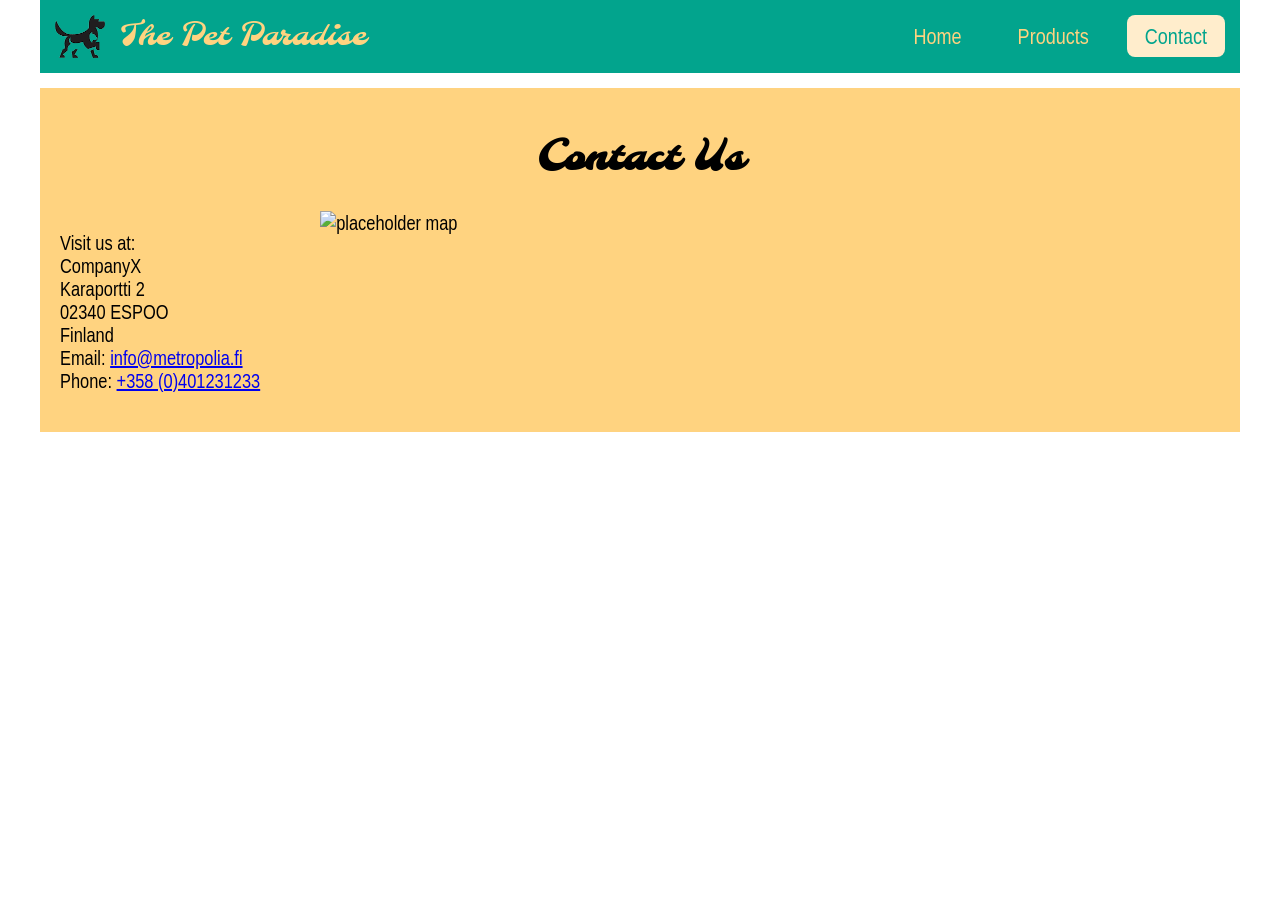
==== html-css/contacts.html @ caf6c57d "Company Website" ====
<!DOCTYPE html>
<html lang="en">
<head>
    <meta charset="UTF-8">
    <meta name="viewport" content="width=device-width, initial-scale=1.0">
    
    <title>The Pet Paradise</title>
    
    <link rel="preconnect" href="https://fonts.googleapis.com">
    <link rel="preconnect" href="https://fonts.gstatic.com" crossorigin>
    <link href="https://fonts.googleapis.com/css2?family=Molle:ital@1&display=swap" rel="stylesheet">
    
    <link rel="stylesheet" href="css/style.css" />

  </head>
  <body>
      <header>
        <nav>
          <a href="index.html" class="brand">
            <img src="images/Logo.png" alt="logo"/>
            <span>The Pet Paradise</span>
          </a>
        <div>
          <a href="index.html">Home</a>
          <a href="products.html">Products</a>
          <a href="contacts.html" class="activeNow">Contact</a>
        </div>
      </nav>
    </header>
    <main>
      <h1>Contact Us</h1>
      <div class="contact-container">
        <p>
          Visit us at:<br />
          CompanyX<br />
          Karaportti 2<br />
          02340 ESPOO<br />
          Finland<br />
          Email:
          <a href="mailto:info@metropolia.fi?subject=hello from potato shop"
            >info@metropolia.fi</a
          ><br />
          Phone: <a href="tel:+358 (0)401231233">+358 (0)401231233</a>
        </p>

        <img
          src="https://images.unsplash.com/vector-1758069906825-d0006c19296d?q=80&w=1160&auto=format&fit=crop&ixlib=rb-4.1.0&ixid=NHwxMjA3fDA%3D"
          alt="placeholder map"
        />
      </div>
    </main>
  </body>
</html>
---- html-css/css/style.css ----
html {
  font-size: 20px;
}

header {
  margin: 0 0 0.75rem;
  position: sticky;
  top: 0;
  z-index: 10;
}

header img {
  width: 50px;
}

.brand {
  display: flex;
  align-items: center;
  gap: 0.75rem;
  text-decoration: none;
  color: #ffd380;
  font-family: "Molle", cursive;
  font-size: 1.5rem;
}

header nav {
  display: flex;
  justify-content: space-between;
  align-items: center;
  flex-wrap: wrap;
  gap: 0.5rem;
  background-color: #02a48d;
  padding: 0.75rem;
}

header nav div {
  display: flex;
  flex-wrap: wrap;
  gap: 1rem;
}

header nav div a {
  color: #ffd380;
  text-decoration: none;
  font-size: 1.1rem;
  padding: 0.4rem 0.9rem;
  border-radius: 8px;
  transition: background-color 0.2s, color 0.2s;
}

header nav div a:hover {
  background-color: #ffd380;
  color: #02a48d;
}
header nav div a.activeNow {
  background-color: #ffedcc;
  color: #02a48d;
}

body {
  margin: 0;
  font-family: "Bahnschrift", "Arial Narrow", "Avenir Next Condensed", "Franklin Gothic Medium", "Liberation Sans Narrow", "Helvetica Neue", Arial, sans-serif;
  font-stretch: condensed;
  padding: 0 2rem;
}

img {
  max-width: 100%;
}

.smaller-image {
  width: 60%;
  align-self: center;
}

h1 {
  font-family: "Molle", cursive;
  text-align: center;
}

main {
  display: flex;
  flex-direction: column;
  background-color: #ffd380;
  padding: 1rem;
}

.products {
  display: flex;
  gap: 1.5rem;
  margin-top: 1.5rem;
}

.card {
  flex: 1;
  min-width: 0;
  background-color: #7fffd4;
  border-radius: 8px;
  padding: 1rem;
}

.card h2 {
  margin: 0 0 0.75;
  font-size: 1.2rem;
  text-align: center;
}

.card figure {
  margin: 0;
}

.card image {
  display: block;
  width: 100%;
  object-fit: contain;
  background-color: #ffffff;
  border-radius: 8px;
}

.card p {
  margin: 0.75rem 0 0;
  font-size: 0.8rem;
}

@media (max-width: 800px) {
  .products {
    flex-direction: column;
  }
}

.contact-container {
  display: flex;
  gap: 3rem;
}

.contact-container img {
  max-width: 12rem;
}
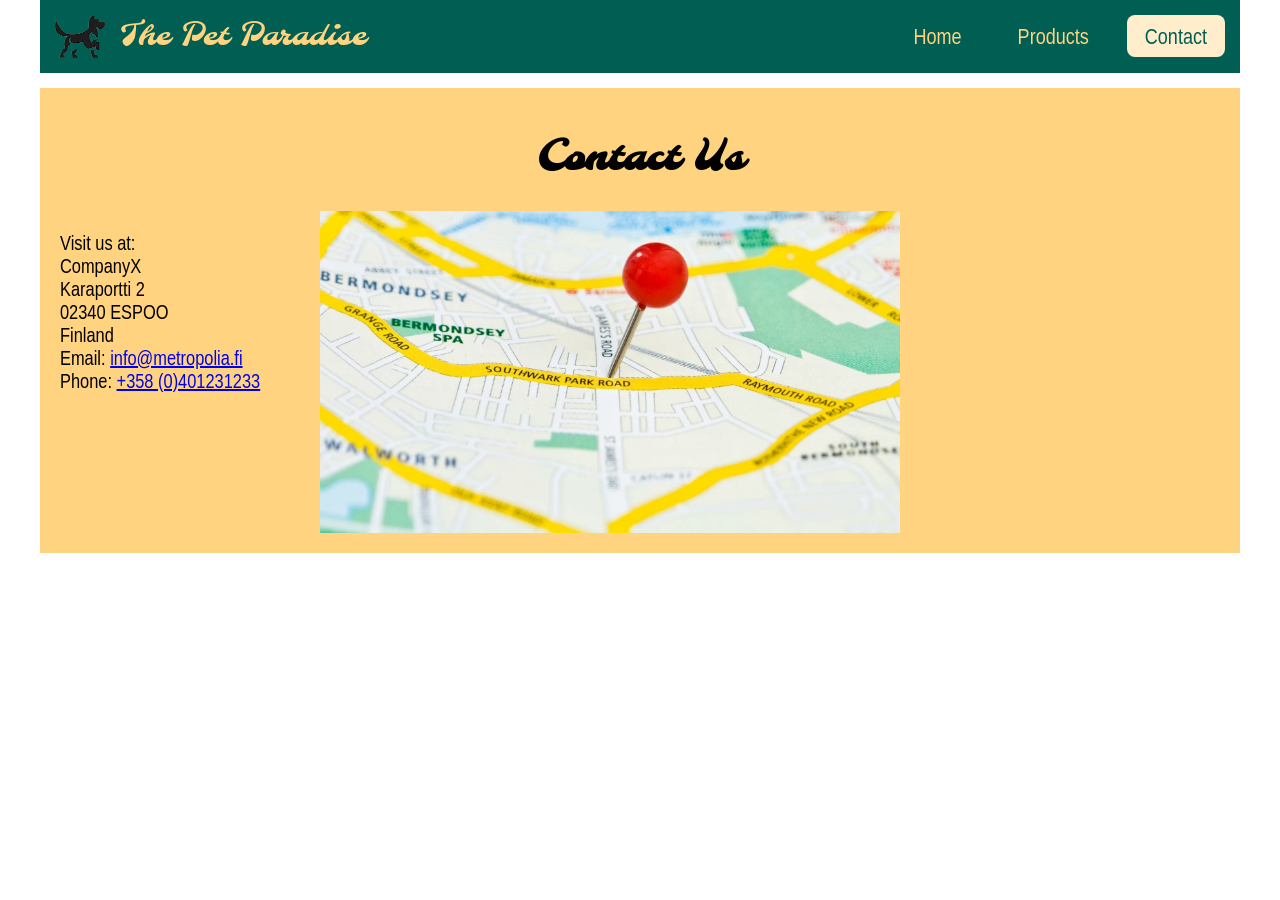
==== commit d2a317fd: "Final Submission" ====
--- a/html-css/contacts.html
+++ b/html-css/contacts.html
@@ -17,7 +17,7 @@
       <header>
         <nav>
           <a href="index.html" class="brand">
-            <img src="images/Logo.png" alt="logo"/>
+            <img src="images/Logo.png" alt="company logo"/>
             <span>The Pet Paradise</span>
           </a>
         <div>
@@ -44,7 +44,7 @@
         </p>
 
         <img
-          src="https://images.unsplash.com/vector-1758069906825-d0006c19296d?q=80&w=1160&auto=format&fit=crop&ixlib=rb-4.1.0&ixid=NHwxMjA3fDA%3D"
+          src="images/Map.webp"
           alt="placeholder map"
         />
       </div>
--- a/html-css/css/style.css
+++ b/html-css/css/style.css
@@ -29,7 +29,7 @@
   align-items: center;
   flex-wrap: wrap;
   gap: 0.5rem;
-  background-color: #02a48d;
+  background-color: #005f52;
   padding: 0.75rem;
 }
 
@@ -50,11 +50,11 @@
 
 header nav div a:hover {
   background-color: #ffd380;
-  color: #02a48d;
+  color: #005f52;
 }
 header nav div a.activeNow {
   background-color: #ffedcc;
-  color: #02a48d;
+  color: #005f52;
 }
 
 body {
@@ -134,5 +134,5 @@
 }
 
 .contact-container img {
-  max-width: 12rem;
+  max-width: 50%;
 }
